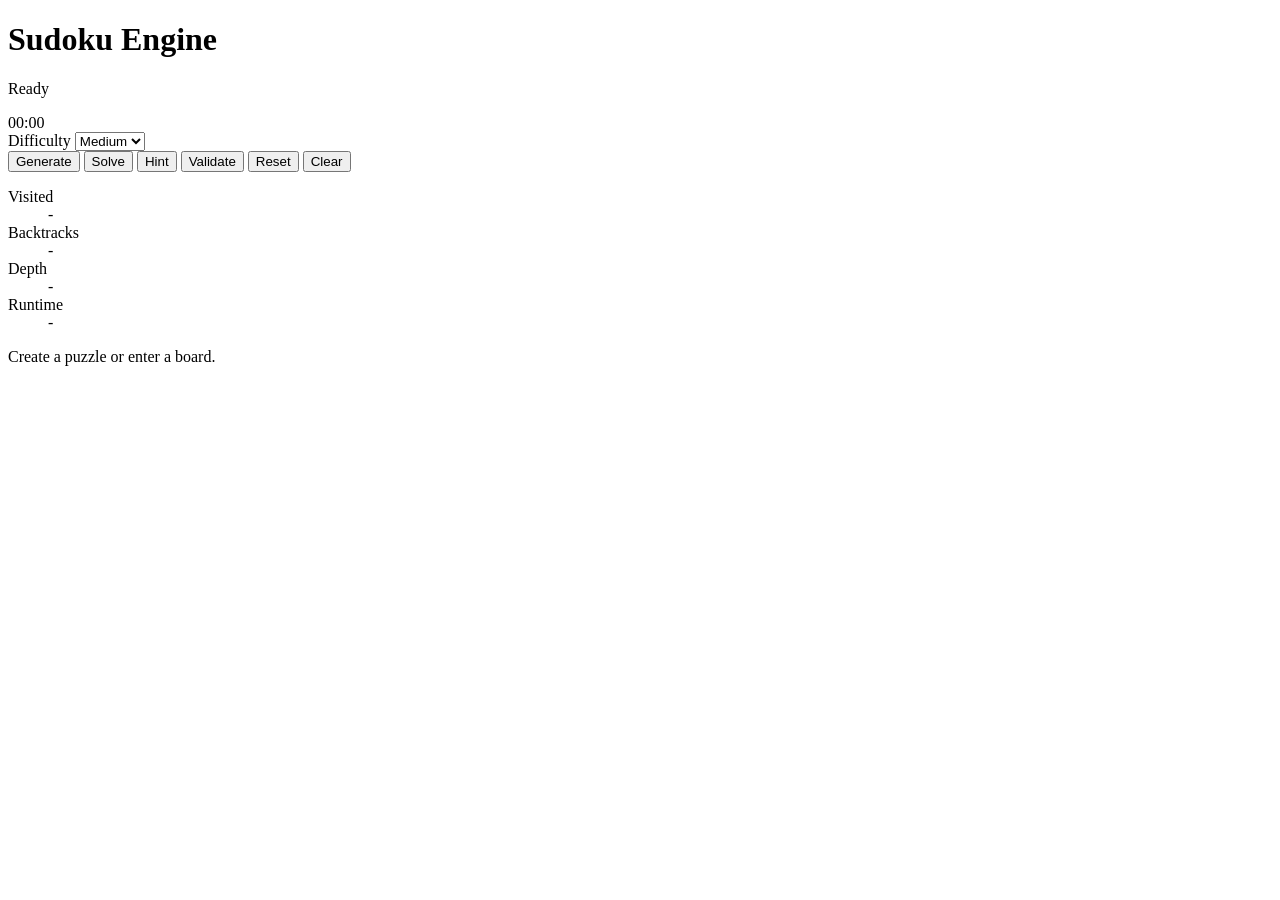
==== src/main/resources/static/index.html @ c968e43c "Add static web application shell with CSS, HTML, and JavaScript files" ====
<!DOCTYPE html>
<html lang="en">
<head>
    <meta charset="UTF-8">
    <meta name="viewport" content="width=device-width, initial-scale=1.0">
    <title>Sudoku Engine</title>
    <link rel="stylesheet" href="/css/app.css">
</head>
<body>
    <div class="app-shell">
        <header class="topbar">
            <div>
                <h1>Sudoku Engine</h1>
                <p id="statusText" class="status-text" aria-live="polite">Ready</p>
            </div>
            <div class="timer" aria-label="Elapsed time">
                <span id="timerDisplay">00:00</span>
            </div>
        </header>

        <main class="workspace">
            <section class="board-panel" aria-label="Sudoku board">
                <div id="board" class="sudoku-board"></div>
            </section>

            <aside class="side-panel" aria-label="Puzzle controls">
                <div class="control-row">
                    <label for="difficulty">Difficulty</label>
                    <select id="difficulty">
                        <option value="EASY">Easy</option>
                        <option value="MEDIUM" selected>Medium</option>
                        <option value="HARD">Hard</option>
                        <option value="EXPERT">Expert</option>
                    </select>
                </div>

                <div class="button-grid">
                    <button id="generateBtn" type="button">Generate</button>
                    <button id="solveBtn" type="button">Solve</button>
                    <button id="hintBtn" type="button">Hint</button>
                    <button id="validateBtn" type="button">Validate</button>
                    <button id="resetBtn" type="button">Reset</button>
                    <button id="clearBtn" type="button">Clear</button>
                </div>

                <section class="metrics" aria-label="Solver metrics">
                    <dl>
                        <div>
                            <dt>Visited</dt>
                            <dd id="visitedNodes">-</dd>
                        </div>
                        <div>
                            <dt>Backtracks</dt>
                            <dd id="backtracks">-</dd>
                        </div>
                        <div>
                            <dt>Depth</dt>
                            <dd id="maxDepth">-</dd>
                        </div>
                        <div>
                            <dt>Runtime</dt>
                            <dd id="runtime">-</dd>
                        </div>
                    </dl>
                </section>

                <section class="message-panel" aria-label="Current message">
                    <p id="messageText">Create a puzzle or enter a board.</p>
                </section>
            </aside>
        </main>
    </div>

    <script type="module" src="/js/game.js"></script>
</body>
</html>
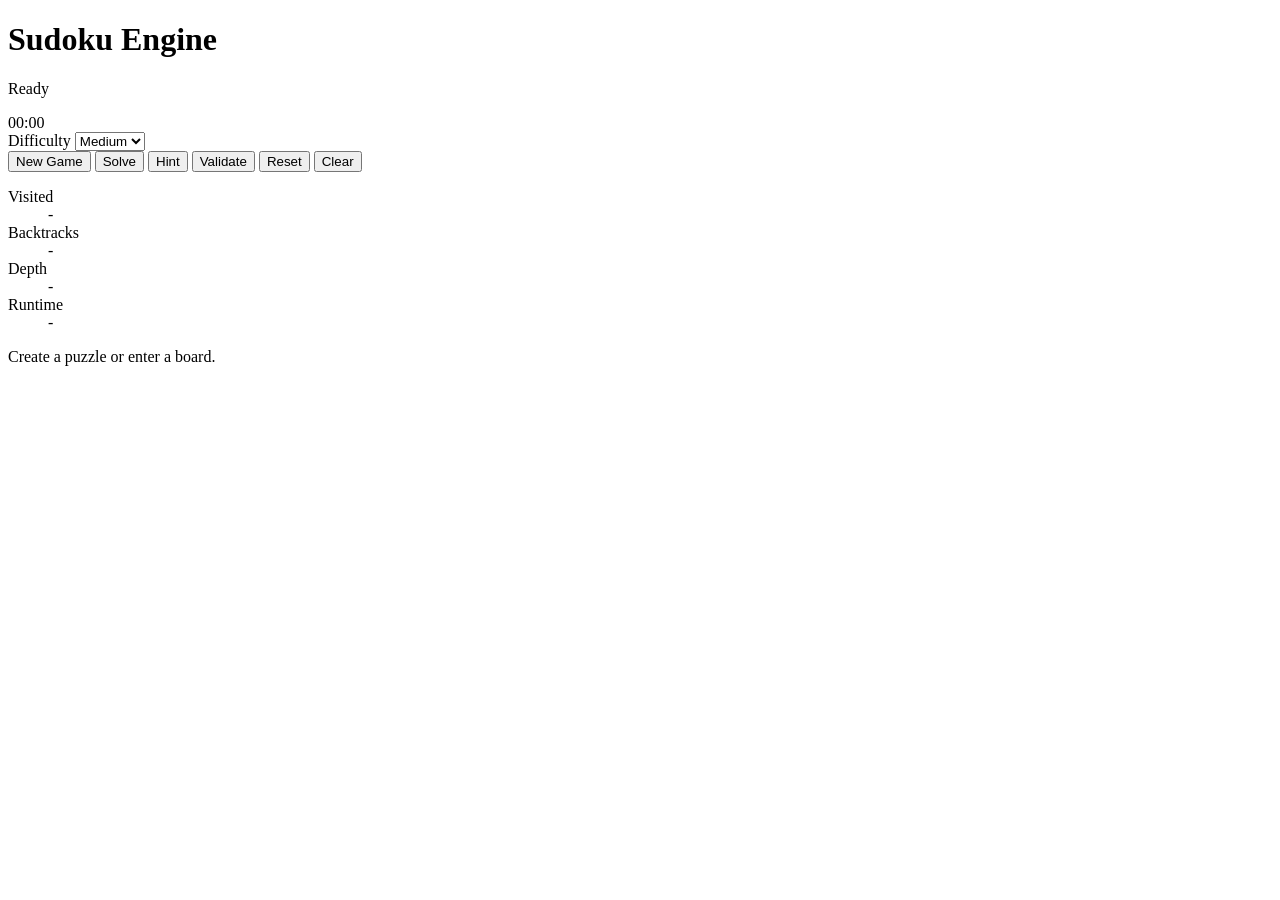
==== commit 740acccb: "Connect frontend to generation API with enhanced messaging and button updates" ====
--- a/src/main/resources/static/index.html
+++ b/src/main/resources/static/index.html
@@ -35,7 +35,7 @@
                 </div>
 
                 <div class="button-grid">
-                    <button id="generateBtn" type="button">Generate</button>
+                    <button id="generateBtn" type="button">New Game</button>
                     <button id="solveBtn" type="button">Solve</button>
                     <button id="hintBtn" type="button">Hint</button>
                     <button id="validateBtn" type="button">Validate</button>
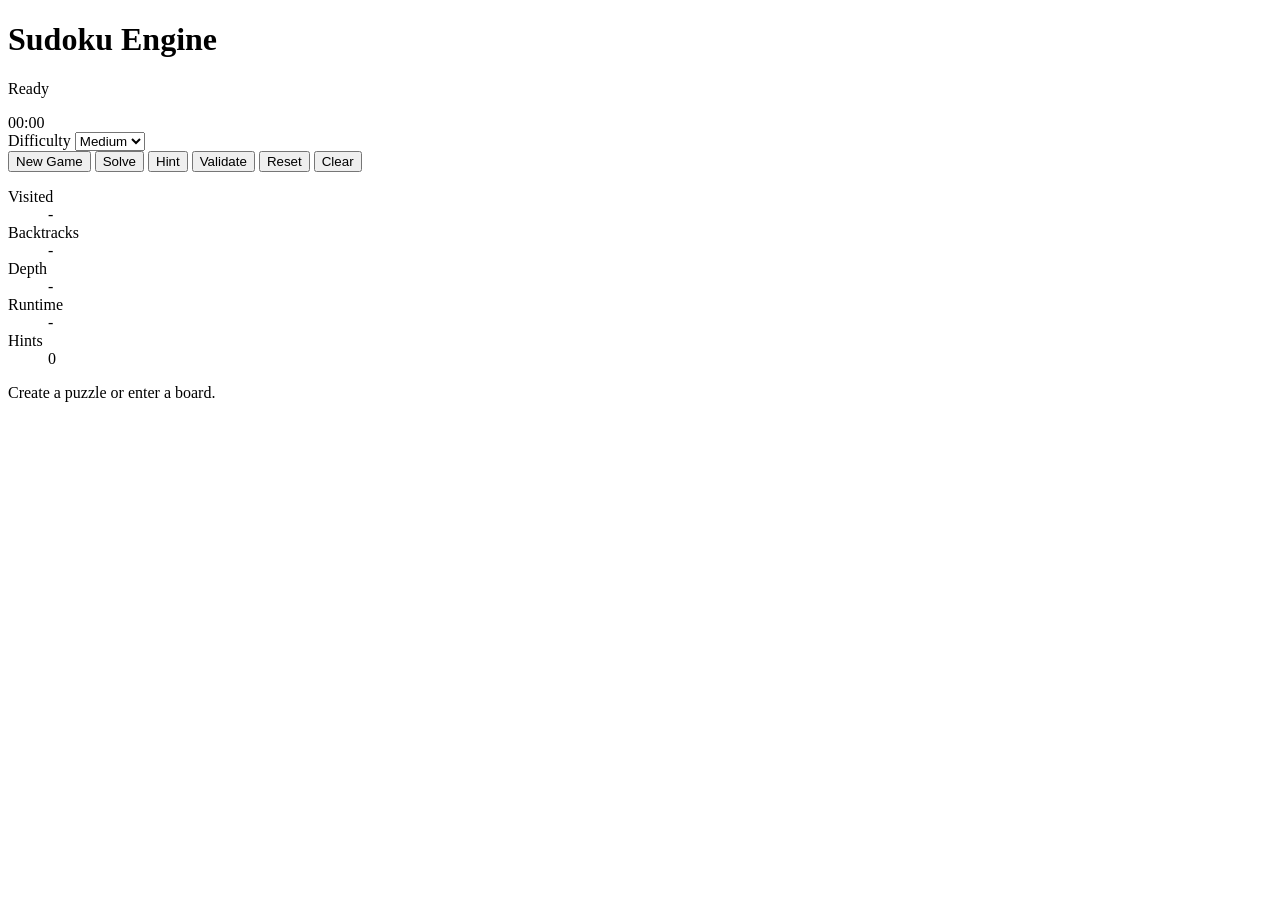
==== commit 4bb90598: "Add hint interface and functionality to track hint usage" ====
--- a/src/main/resources/static/index.html
+++ b/src/main/resources/static/index.html
@@ -61,6 +61,10 @@
                             <dt>Runtime</dt>
                             <dd id="runtime">-</dd>
                         </div>
+                        <div>
+                            <dt>Hints</dt>
+                            <dd id="hintCount">0</dd>
+                        </div>
                     </dl>
                 </section>
 
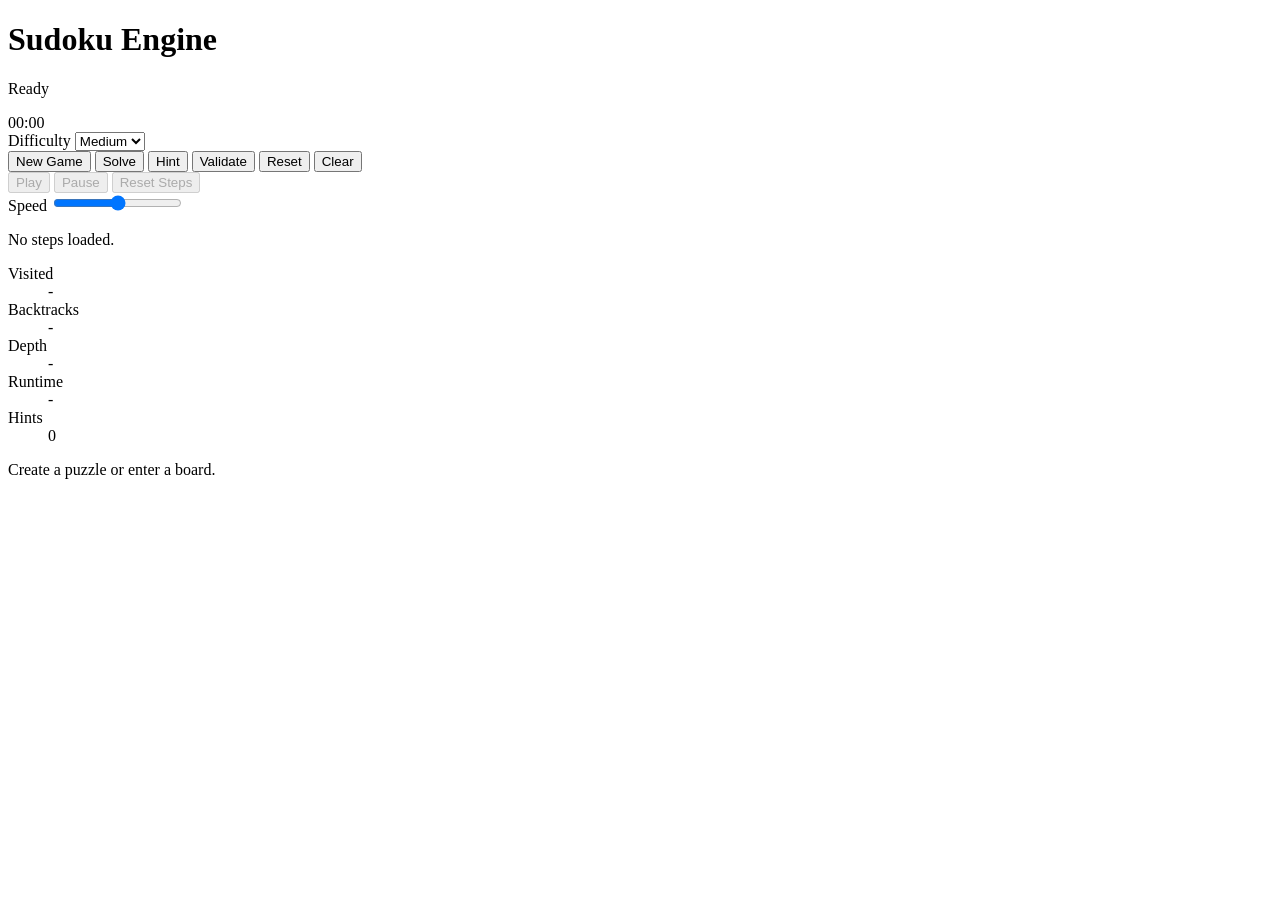
==== commit a218fa75: "Add algorithm visualization controls and styles" ====
--- a/src/main/resources/static/index.html
+++ b/src/main/resources/static/index.html
@@ -43,6 +43,17 @@
                     <button id="clearBtn" type="button">Clear</button>
                 </div>
 
+                <section class="visualizer-controls" aria-label="Algorithm visualization controls">
+                    <div class="button-grid">
+                        <button id="playVizBtn" type="button" disabled>Play</button>
+                        <button id="pauseVizBtn" type="button" disabled>Pause</button>
+                        <button id="resetVizBtn" type="button" disabled>Reset Steps</button>
+                    </div>
+                    <label for="speedControl">Speed</label>
+                    <input id="speedControl" type="range" min="1" max="5" value="3">
+                    <p id="stepProgress">No steps loaded.</p>
+                </section>
+
                 <section class="metrics" aria-label="Solver metrics">
                     <dl>
                         <div>
